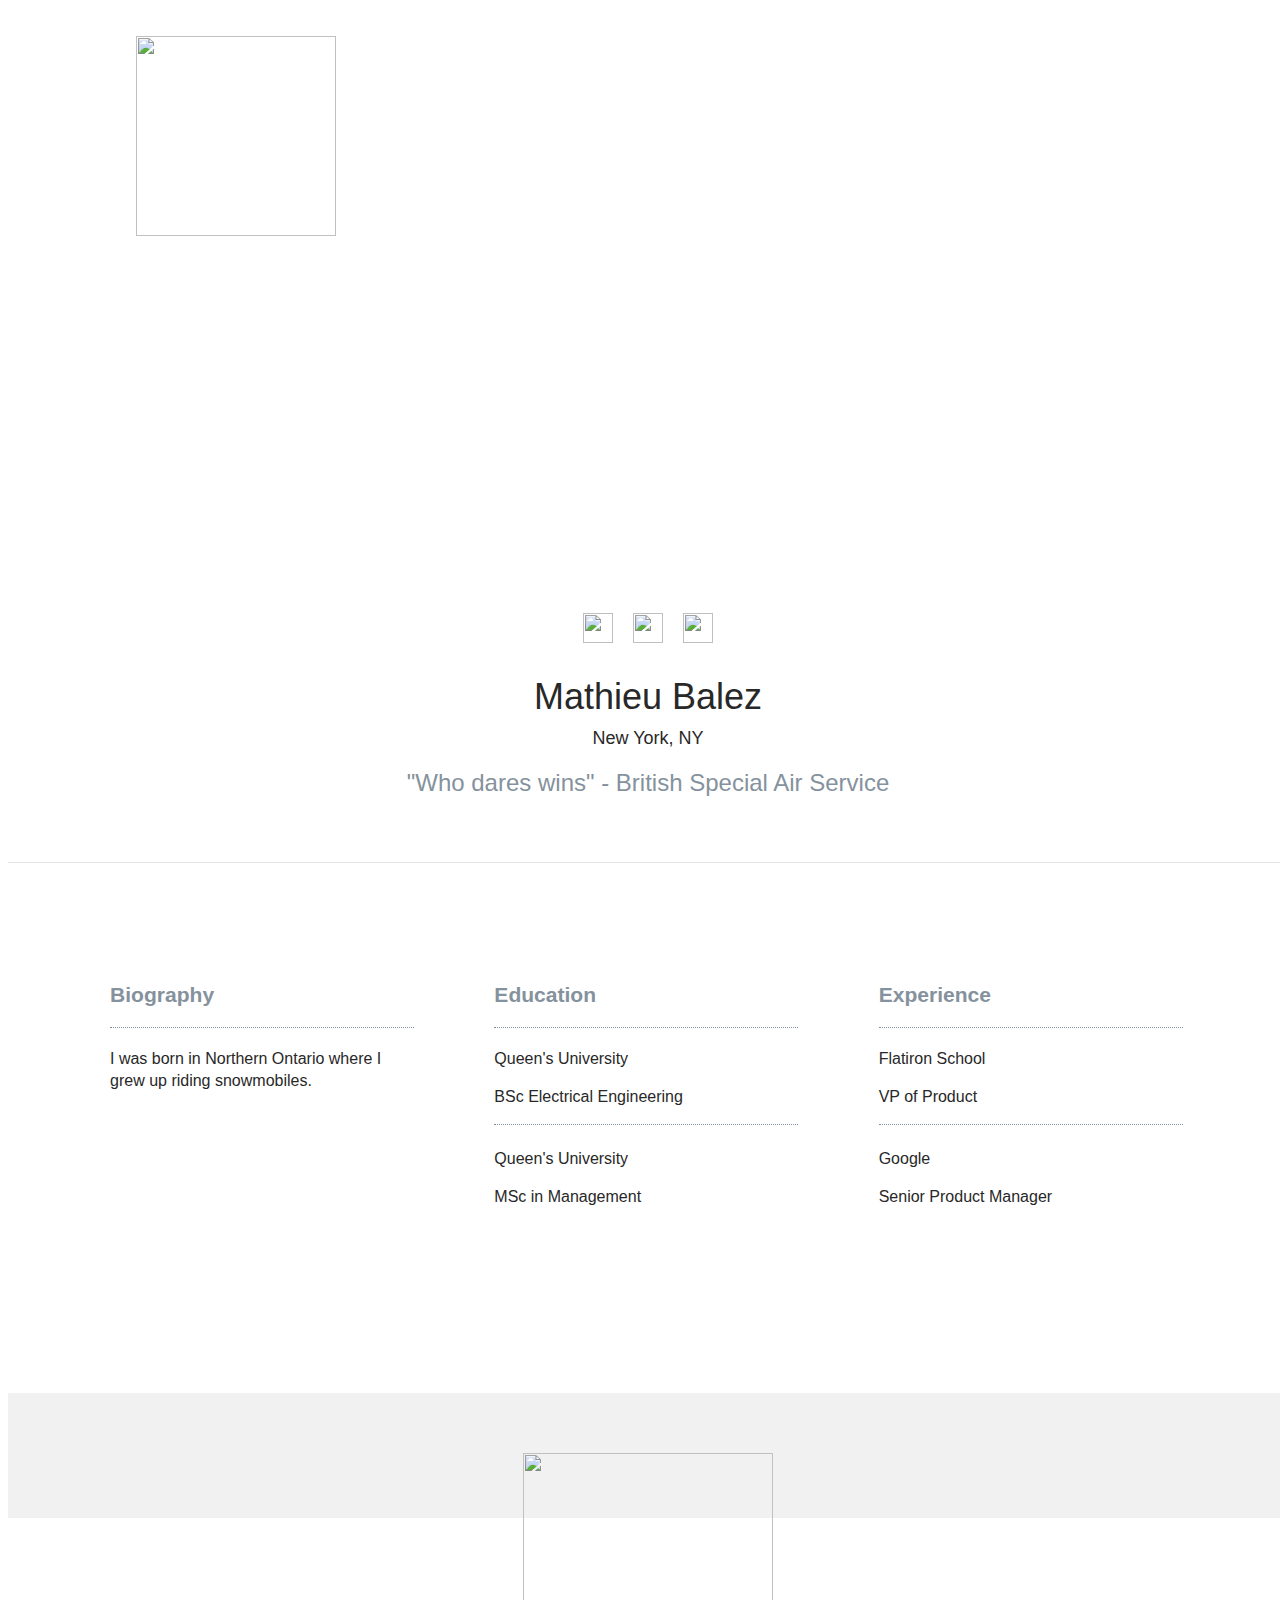
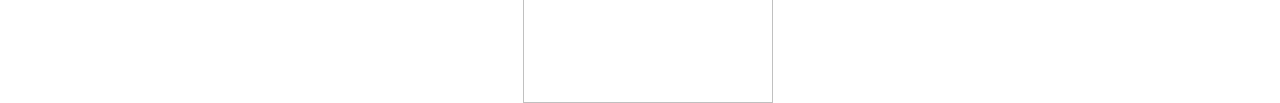
==== students/wasif-khan.html @ 35ecbc96 "automatically backed up by learn" ====
<html>
  <head>
    <meta charset="utf-8"/>
    <meta name="viewport" content="width=device-width, intial-scale=1"/>
    <title>Learn Verified Student Roster</title>
    <link rel="stylesheet" href="../css/normalize.css"/>
    <link rel="stylesheet" href="../css/fonts.css"/>
    <link rel="stylesheet" href="../css/styles.css"/>
  </head>
  <body>
    <div class="main-wrapper profile">
      <header class="header">
        <a href="/">
          <img class="learn-logo" src="https://s3.amazonaws.com/learn-verified/logo.png"/>
        </a>
      </header>
      <div class="profile-banner" id="mathieu-balez-cover"></div>
      <div class="vitals-container">
        <div class="profile-photo" id="mathieu-balez-card"></div>
        <div class="social-icon-container">
          <a href="http://twitter.com/matbalez"><img class="social-icon" src="https://s3.amazonaws.com/learn-verified/twitter-icon.png"/></a>
          <a href="http://www.linkedin.com/matbalez"><img class="social-icon" src="https://s3.amazonaws.com/learn-verified/linkedin-icon.png"/></a>
          <a href="http://www.github.com/matbalez"><img class="social-icon" src="https://s3.amazonaws.com/learn-verified/github-icon.png"/></a>
          <!--<a href="#"><img class="social-icon" src="https://s3.amazonaws.com/learn-verified/rss-icon.png"/></a>-->
        </div>
        <div class="vitals-text-container">
          <h1 class="profile-name">Mathieu Balez</h1>
          <h2 class="profile-location">New York, NY</h2>
          <div class="profile-quote">"Who dares wins" - British Special Air Service</div>
        </div>
      </div>
      <div class="details-container">
        <div class="bio-block details-block">
          <div class="bio-content content-holder">
            <div class="title-holder">
              <h3>Biography</h3>
            </div>
            <div class="description-holder">
              <p>I was born in Northern Ontario where I grew up riding snowmobiles.</p>
            </div>
          </div>
        </div>
        <div class="education-block details-block">
          <div class="education-content content-holder">
            <div class="title-holder">
              <h3>Education</h3>
            </div>
            <div class="description-holder">
              <h4>Queen's University</h4>
              <h5>BSc Electrical Engineering</h5>
            </div>
            <div class="description-holder">
              <h4>Queen's University</h4>
              <h5>MSc in Management</h5>
            </div>
          </div>
        </div>
        <div class="experience-block details-block">
          <div class="experience-content content-holder">
            <div class="title-holder">
              <h3>Experience</h3>
            </div>
            <div class="description-holder">
              <h4>Flatiron School</h4>
              <h5>VP of Product</h5>
            </div>
            <div class="description-holder">
              <h4>Google</h4>
              <h5>Senior Product Manager</h5>
            </div>
          </div>
        </div>
      </div>
      <footer class="footer">
        <img class="made-with-love" src="https://s3.amazonaws.com/learn-verified/made-with-love.png"/>
      </footer>
    </div>
  </body>
</html>
---- css/styles.css ----
/* GLOBAL STYLES
======================== */

*, *:before, *:after {
  box-sizing: border-box;
  /*border: 1px solid red;*/
}

html {
  font-size: 15px;
  color: #282828;
}

body {
  font-family: "GothamPro", Helvetica, Arial, sans-serif;
}

html,
body {
  width: 100vw;
  min-height: 100vh;
}

h1, h2, h3, h4, h5, h6 {
  margin: 0;
}

a {
  color: #fff;
  text-decoration: none;
}

a:visited {
  text-decoration: none;
  color: #fff;
}

.main-wrapper {
  width: 100%;
  height: 100%;
}

.header {
  position: relative;
  height: 85px;
  box-shadow: 0 5px 5px #f1f1f1;
  margin-bottom: 100px;
}

.footer {
  position: relative;
  height: 85px;
  background-color: #f1f1f1;
  margin-top: 100px;
}

.made-with-love {
  position: absolute;
  width: 250;
  left: 0;
  right: 0;
  top: 40px;
  margin: 0 auto;
}

/* INDEX.HTML STYLES
======================== */

.learn-logo {
  position: absolute;
  width: 200px;
  left: 0;
  right: 0;
  margin: 0 auto;
  top: 28px;
}

.roster-text-container {
  margin: 0 auto 100px;
  text-align: center;
  width: 100%;
  max-width: 1000px;
}

.roster-text-container h1 {
  font-family: "GothamPro-Bold", Helvetica, Arial, sans-serif;
  font-size: 24px;
  color: #63bedc;
  margin-bottom: 5px;
}

.roster-text-container h2 {
  width: 75%;
  margin: 0 auto;
  font-family: "GothamPro-Light", Helvetica, Arial, sans-serif;
  font-size: 24px;
  font-weight: normal;
  line-height: 1.2em;
}

.roster-cards-container {
  max-width: 1000px;
  width: 100%;
  margin: 0 auto;
}

.student-card {
  position: relative;
 background-image: url("https://learn-verified.s3.amazonaws.com/profile-photo-placeholder.png");
  background-position: center;
  background-size: cover;
  background-repeat: no-repeat;
  max-width: 305px;
  min-height: 400px;
  margin: 20px auto;
  border-radius: 5px;
}

.student-card:before {
  content: "";
  position: absolute;
  top: 0;
  bottom: 0;
  right: 0;
  left: 0;
  background-image: linear-gradient(to top, #000, rgba(0, 0, 0, .0) 50%);
  border-radius: 5px;
}

.student-card a {
  position: relative;
  display: block;
  height: 400px;
}

#joe-burgess-card {
 background-image: url("https://learn-verified.s3.amazonaws.com/joe-burgess.jpeg");
}

#joe-burgess-cover {
 background-image: url("https://learn-verified.s3.amazonaws.com/joe-burgess-cover.png");
}

#wasif-khan-cover {
  background-image: url("https://imgur.com/MvSBSKd");
}

#wasif-khan-card {
  background-image: url("https://imgur.com/VvpIqbN")
}
#avi-flombaum-card {
}

#mat-balez-card {
}

#mathieu-balez-cover {
 background-image: url("https://learn-verified.s3.amazonaws.com/mathieu-balez-cover.jpeg");
}

#mathieu-balez-card {
 background-image: url("https://learn-verified.s3.amazonaws.com/mathieu-balez.jpeg");
}

#diane-vu-cover {
 background-image: url("https://learn-verified.s3.amazonaws.com/diane-vu-cover.jpg");
}

#diane-vu-card {
 background-image: url("https://learn-verified.s3.amazonaws.com/diane-vu.jpg");
}

.view-profile-div {
  position: absolute;
  bottom: 0;
  width: 100%;
  height: 80px;
  background-color: #63bedc;
  border-radius: 0 0 5px 5px;
  display: none;
  text-align: center;
}

.view-profile-text {
  font-family: "GothamPro-Bold", Helvetica, Arial, sans-serif;
  font-size: 16px;
  font-weight: normal;
  text-transform: uppercase;
  color: #fff;
  text-align: center;
  margin-top: 30px;
}

.card-text-container {
  text-align: center;
  position: absolute;
  bottom: 30px;
  left: 0;
  right: 0;
  margin: 0 auto;
}

.student-name {
  font-family: "GothamPro", Helvetica, Arial, sans-serif;
  font-size: 20px;
  font-weight: normal;
  margin-bottom: 2px;
  color: #fff;
}

.student-location {
  font-family: "GothamPro-Light", Helvetica, Arial, sans-serif;
  font-size: 14px;
  margin: 0;
  color: #888;
}

/* PROFILE.HTML STYLES
======================== */
.profile .header {
  margin: 0;
  box-shadow: none;
}

.profile-banner {
  height: 410px;
 background-image: url("https://learn-verified.s3.amazonaws.com/banner-photo-placeholder.png");
  background-position: center;
  background-size: cover;
  background-repeat: no-repeat;
}

.vitals-container {
  position: relative;
  min-height: 360px;
  padding-bottom: 50px;
  border-bottom: 1px solid #e4e4e4;
}

.social-icon-container {
  width: 200px;
  margin: 0 auto;
  padding-top: 110px;
  text-align: center;
}

.social-icon {
  width: 30px;
  height: 30px;
  margin: 0 8px;
}

.profile-photo {
 background-image: url("https://learn-verified.s3.amazonaws.com/profile-photo-placeholder.png");
  background-position: center;
  background-size: cover;
  background-repeat: no-repeat;
  position: absolute;
  height: 190px;
  width: 190px;
  top: -110px;
  left: 0;
  right: 0;
  margin: 0 auto;
  border-radius: 100px;
}

.vitals-text-container {
  width: 100%;
  text-align: center;
  margin-top: 30px;
}

.profile-name,
.profile-location {
  font-weight: normal;
}

.profile-name {
  font-size: 36px;
  margin-bottom: 10px;
}

.profile-location {
  font-size: 18px;
  margin-bottom: 20px;
}

.profile-quote {
  font-family: "GothamPro-Light", Helvetica, Arial, sans-serif;
  font-size: 24px;
  color: #85929d;
  width: 75%;
  margin: 0 auto;
}

.details-container {
  width: 100%;
  max-width: 1200px;
  min-height: 350px;
  margin: 80px auto 0;
}

.details-block {
  width: 80%;
  margin: 0 auto;
}

.title-holder {
  font-family: "GothamPro-Bold", Helvetica, Arial, sans-serif;
  font-size: 18px;
  font-weight: normal;
  color: #85929d;
  border-bottom: 1px dotted #85929d;
  padding-bottom: 20px;
  margin-bottom: 20px;
  margin-top: 40px;
}

.description-holder {
  font-family: "GothamPro-Light", Helvetica, Arial, sans-serif;
  font-size: 16px;
  font-weight: normal;
  line-height: 1.4em;
}

.description-holder h4 {
  font-family: "GothamPro-Medium", Helvetica, Arial, sans-serif;
  font-size: 16px;
  font-weight: normal;
  padding-bottom: 8px;
  margin: 8px 0;
}

.description-holder h5 {
  font-size: 16px;
  font-weight: normal;
}

.education-content div:nth-child(3),
.experience-content div:nth-child(3) {
  padding-top: 15px;
  margin-top: 15px;
  border-top: 1px dotted #85929d;
}

/* MEDIA QUERIES
======================== */
@media only screen and (min-width: 480px) {
  /* index.html */
  .learn-logo {
    left: 10%;
    margin: 0;
  }
  .roster-text-container h1 {
    font-size: 32px;
  }
  .roster-text-container h2 {
    font-size: 32px;
    width: 80%;
  }
  .student-card:hover .view-profile-div {
    display: block;
    z-index: 900;
  }
  .footer {
    height: 125px;
  }
  .made-with-love {
    top: 60px;
  }

  /* profile.html */
  .profile-quote {
    width: 80%;
  }
}

@media only screen and (min-width: 700px) {
  /* index.html */
  .roster-text-container h1 {
    font-size: 40px;
  }
  .roster-text-container h2 {
    font-size: 40px;
    width: 80%;
  }
  .roster-cards-container {
    width: 650px;
  }
  .student-card {
    display: inline-block;
    width: 305px;
  }
  .student-card:nth-of-type(odd) {
    margin-right: 35px;
  }

  /* profile.html */

  .profile-quote {
    width: 70%;
  }
}

@media only screen and (min-width: 1050px) {

  /* index.html */
  .roster .header {
    margin-bottom: 150px;
  }
  .roster-text-container h1 {
    font-size: 48px;
  }
  .roster-text-container h2 {
    font-size: 48px;
    width: 70%;
  }
  .roster-cards-container {
    width: 1000px;
  }
  .student-card:nth-of-type(3n) {
    margin-right: 0;
  }
  .student-card:not(:nth-of-type(3n)) {
    margin-right: 38px;
  }

  /* profile.html */

  .profile-header {
    margin-bottom: 0;
  }

  .profile-quote {
    width: 40%;
  }

  .details-container {
    width: 90%;
    position: relative;
  }

  .details-block {
    display: inline-block;
    width: 33%;
  }

  .bio-block, .education-block, .experience-block {
    position: relative;
    vertical-align: top;
  }

  .content-holder {
    width: 80%;
    margin: 0 auto;
  }

}


/* CLEARFIX HACK
======================== */

.clearfix:before,
.clearfix:after {
    content: " ";
    display: table;
}

.clearfix:after {
    clear: both;
}
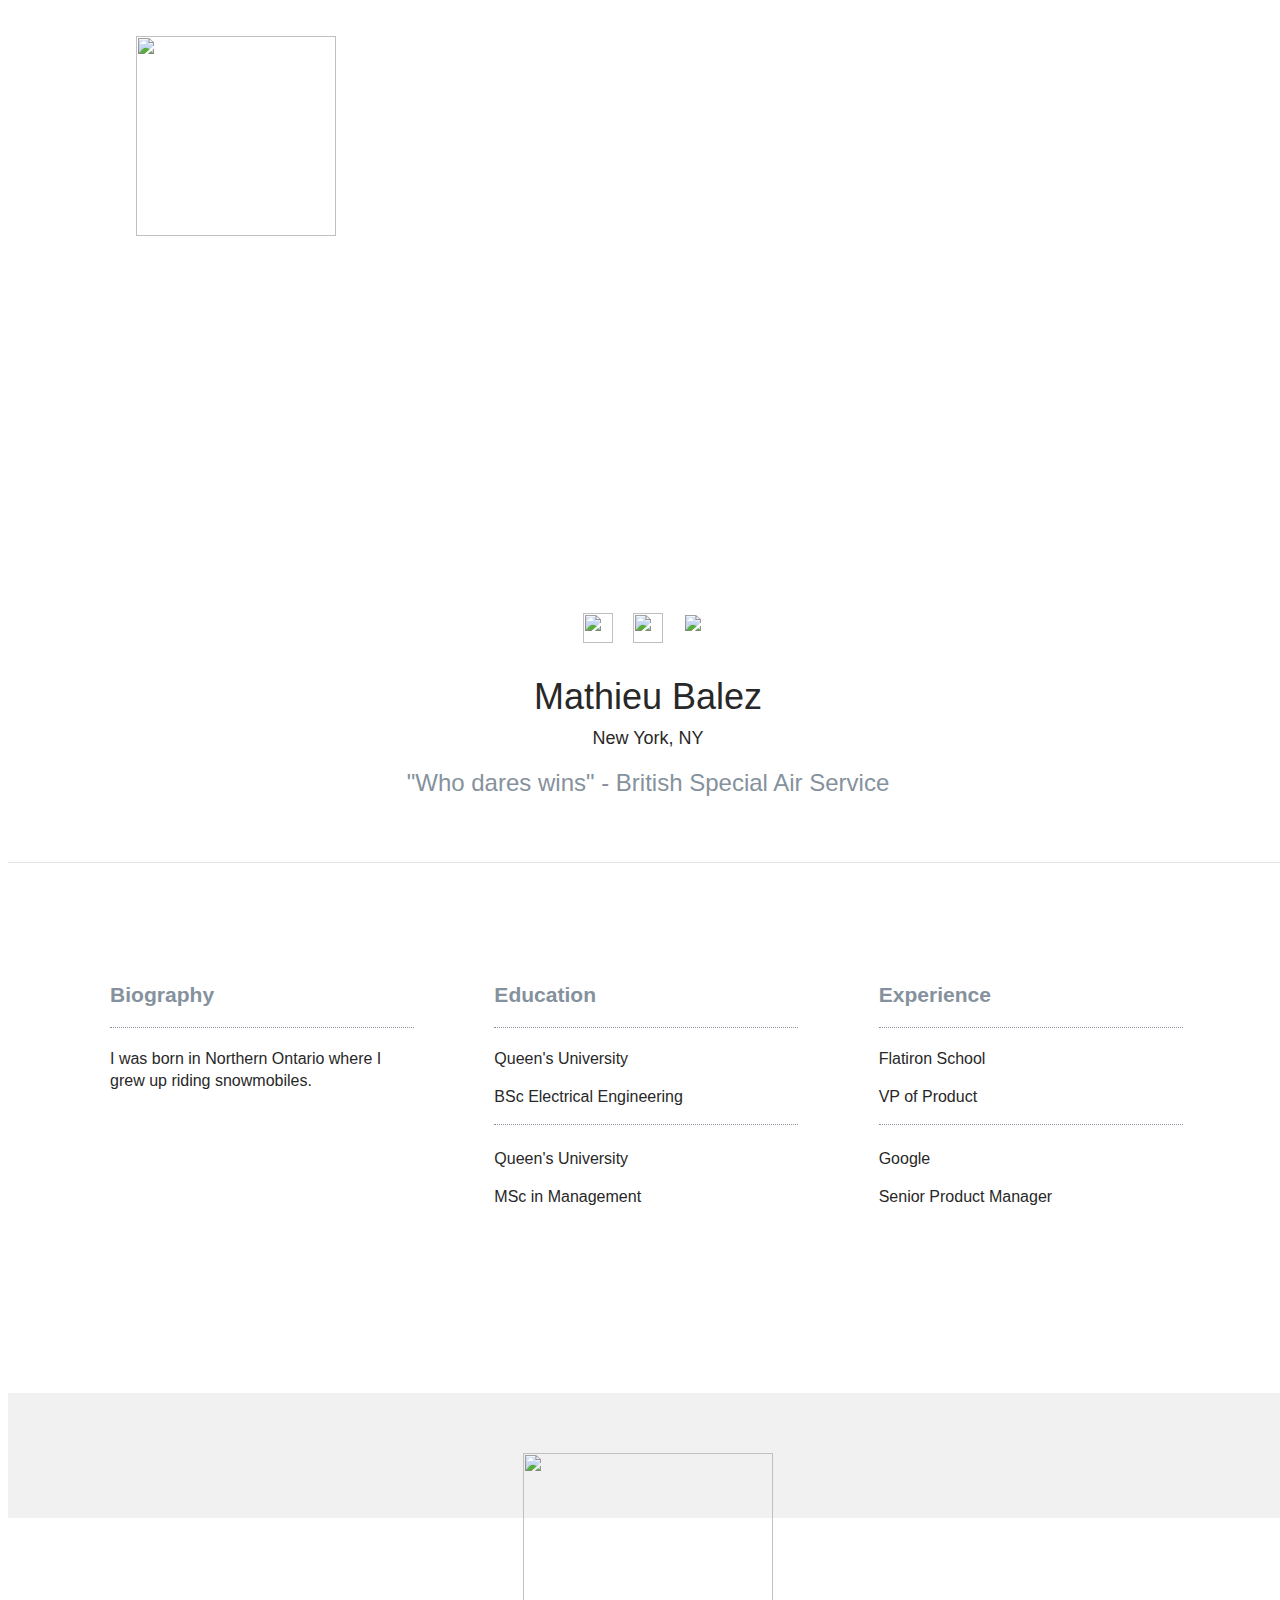
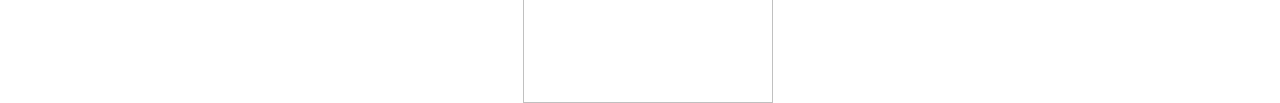
==== commit 93b35c92: "automatically backed up by learn" ====
--- a/students/wasif-khan.html
+++ b/students/wasif-khan.html
@@ -18,9 +18,9 @@
       <div class="vitals-container">
         <div class="profile-photo" id="mathieu-balez-card"></div>
         <div class="social-icon-container">
-          <a href="http://twitter.com/matbalez"><img class="social-icon" src="https://s3.amazonaws.com/learn-verified/twitter-icon.png"/></a>
-          <a href="http://www.linkedin.com/matbalez"><img class="social-icon" src="https://s3.amazonaws.com/learn-verified/linkedin-icon.png"/></a>
-          <a href="http://www.github.com/matbalez"><img class="social-icon" src="https://s3.amazonaws.com/learn-verified/github-icon.png"/></a>
+          <a href="https://twitter.com/waasifkhaan"><img class="social-icon" src="https://s3.amazonaws.com/learn-verified/twitter-icon.png"/></a>
+          <a href="https://www.linkedin.com/in/wasif-khan-a1a96394/"><img class="social-icon" src="https://s3.amazonaws.com/learn-verified/linkedin-icon.png"/></a>
+          <a href=""><img class="social-icon" src="https://s3.amazonaws.com/learn-verified/github-icon.png"/></a>
           <!--<a href="#"><img class="social-icon" src="https://s3.amazonaws.com/learn-verified/rss-icon.png"/></a>-->
         </div>
         <div class="vitals-text-container">
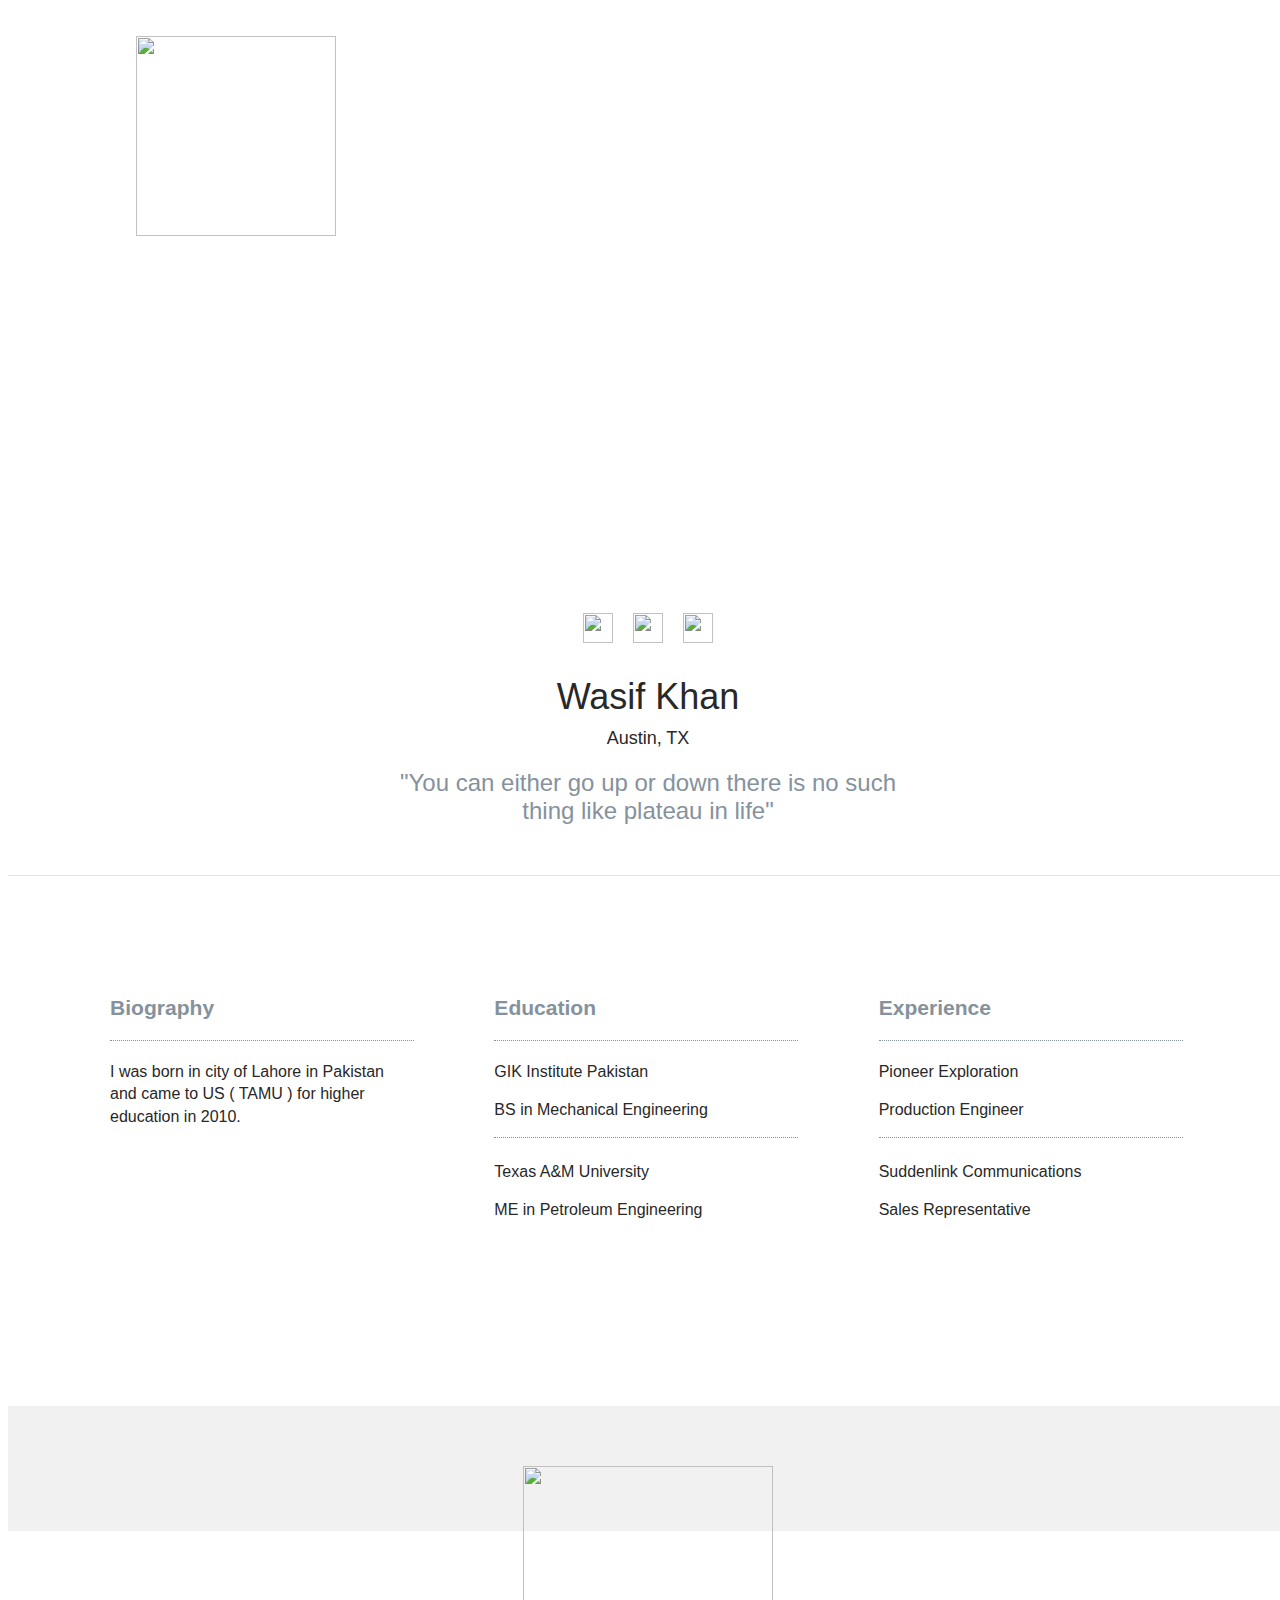
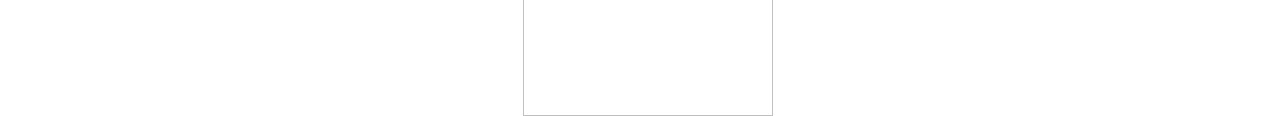
==== commit 2101b7c3: "automatically backed up by learn" ====
--- a/students/wasif-khan.html
+++ b/students/wasif-khan.html
@@ -20,13 +20,13 @@
         <div class="social-icon-container">
           <a href="https://twitter.com/waasifkhaan"><img class="social-icon" src="https://s3.amazonaws.com/learn-verified/twitter-icon.png"/></a>
           <a href="https://www.linkedin.com/in/wasif-khan-a1a96394/"><img class="social-icon" src="https://s3.amazonaws.com/learn-verified/linkedin-icon.png"/></a>
-          <a href=""><img class="social-icon" src="https://s3.amazonaws.com/learn-verified/github-icon.png"/></a>
+          <a href="https://github.com/waasifkhaan"><img class="social-icon" src="https://s3.amazonaws.com/learn-verified/github-icon.png"/></a>
           <!--<a href="#"><img class="social-icon" src="https://s3.amazonaws.com/learn-verified/rss-icon.png"/></a>-->
         </div>
         <div class="vitals-text-container">
-          <h1 class="profile-name">Mathieu Balez</h1>
-          <h2 class="profile-location">New York, NY</h2>
-          <div class="profile-quote">"Who dares wins" - British Special Air Service</div>
+          <h1 class="profile-name">Wasif Khan</h1>
+          <h2 class="profile-location">Austin, TX</h2>
+          <div class="profile-quote">"You can either go up or down there is no such thing like plateau in life"</div>
         </div>
       </div>
       <div class="details-container">
@@ -36,7 +36,7 @@
               <h3>Biography</h3>
             </div>
             <div class="description-holder">
-              <p>I was born in Northern Ontario where I grew up riding snowmobiles.</p>
+              <p>I was born in city of Lahore in Pakistan and came to US ( TAMU )  for higher education in 2010.</p>
             </div>
           </div>
         </div>
@@ -46,12 +46,12 @@
               <h3>Education</h3>
             </div>
             <div class="description-holder">
-              <h4>Queen's University</h4>
-              <h5>BSc Electrical Engineering</h5>
+              <h4>GIK Institute Pakistan</h4>
+              <h5>BS in Mechanical Engineering</h5>
             </div>
             <div class="description-holder">
-              <h4>Queen's University</h4>
-              <h5>MSc in Management</h5>
+              <h4>Texas A&M University </h4>
+              <h5>ME in Petroleum Engineering</h5>
             </div>
           </div>
         </div>
@@ -61,12 +61,12 @@
               <h3>Experience</h3>
             </div>
             <div class="description-holder">
-              <h4>Flatiron School</h4>
-              <h5>VP of Product</h5>
+              <h4>Pioneer Exploration</h4>
+              <h5>Production Engineer</h5>
             </div>
             <div class="description-holder">
-              <h4>Google</h4>
-              <h5>Senior Product Manager</h5>
+              <h4>Suddenlink Communications</h4>
+              <h5>Sales Representative</h5>
             </div>
           </div>
         </div>
